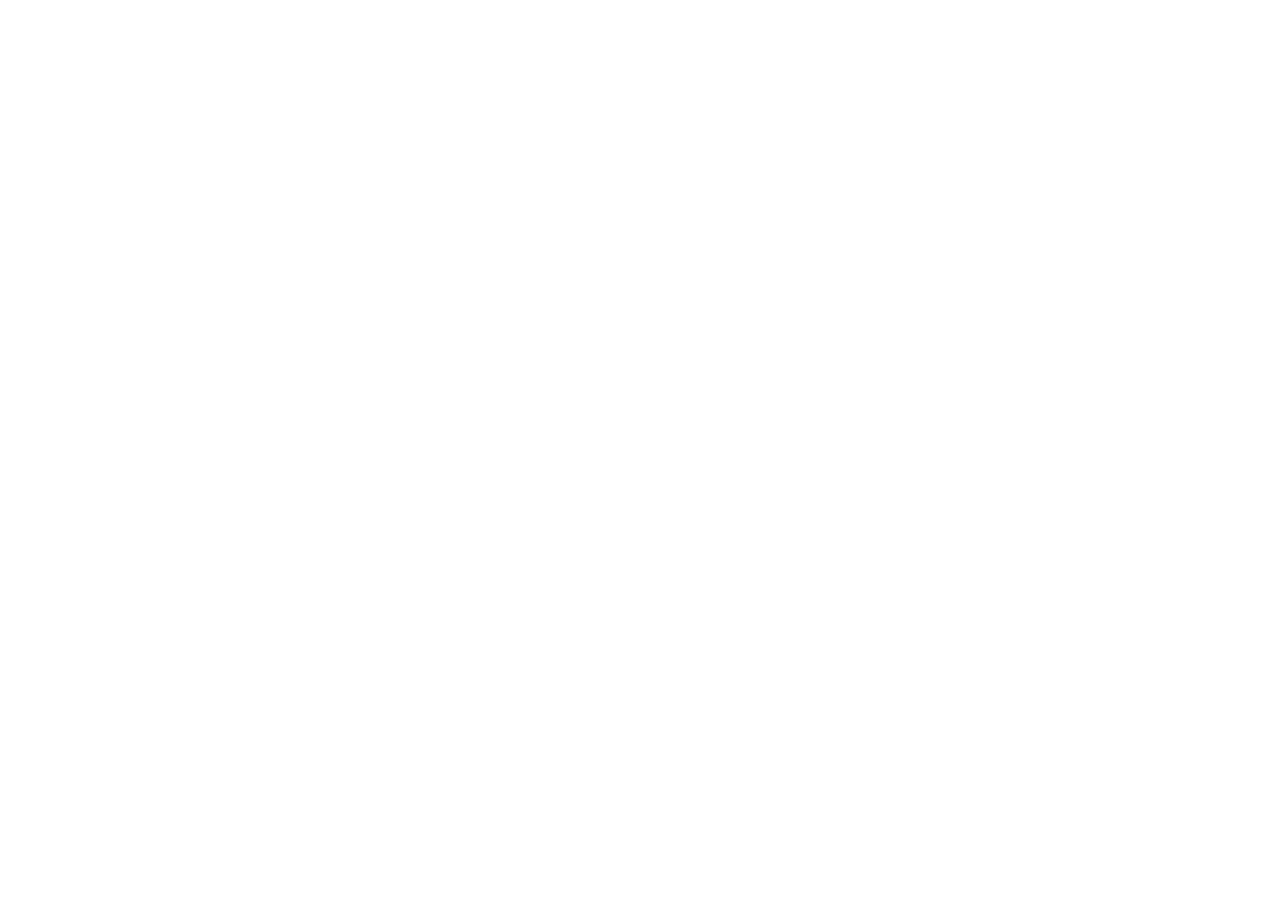
==== index.html @ cea3d47c "all edite" ====
<!DOCTYPE html>
<html lang="en">
<head>
    <meta charset="UTF-8">
    <meta name="viewport" content="width=device-width, initial-scale=1.0">
    <title>cookie-stand</title>
    <link rel="stylesheet" href="css/reset.css">
    <link rel="stylesheet" href="css/style.css">
</head>
<body>
    <header>
        
    </header>
    <main>

    </main>
    <footer>

    </footer>
    
</body>
</html>
---- css/style.css ----
article {
    display: inline-grid;
    height: 382px;
    width: 15%;
    border: solid 3px royalblue;
    border-radius: 8px;
    padding: 7px;
    margin: 5px -2% 4px 4% ;   
    background-image: url(https://upload.wikimedia.org/wikipedia/commons/thumb/2/23/Space_Needle_2011-07-04.jpg/1200px-Space_Needle_2011-07-04.jpg);
    background-size: cover;
    background-repeat: no-repeat;
    /* background-color: blue; */
    
}
article ul{
    list-style: circle;
    padding: 0px 0px 0px 16px;
    font-weight: 900;
    -webkit-text-stroke: white 0.2px;
    font-size: 22px;
    font-family: fantasy;

}
h2 {
    text-align: center;
    font-size: 25px;
    color: #a51c1c;
    font-family: fantasy;
}
h1 {
    font-size: 70px;
    text-align: center;
    padding: 72px;
    font-family: cursive;
    -webkit-text-stroke: white 2px;
}
div {
    position: relative;
    right: auto;
    justify-content: center;
    justify-items: center;
    margin: auto;
    

}
img {
    opacity: 1;
}
body{
    background-image: url("https://previews.123rf.com/images/alexardna/alexardna1701/alexardna170100010/71728378-fish-ocean-cookies-on-white.jpg" );
    background-size: cover;
}
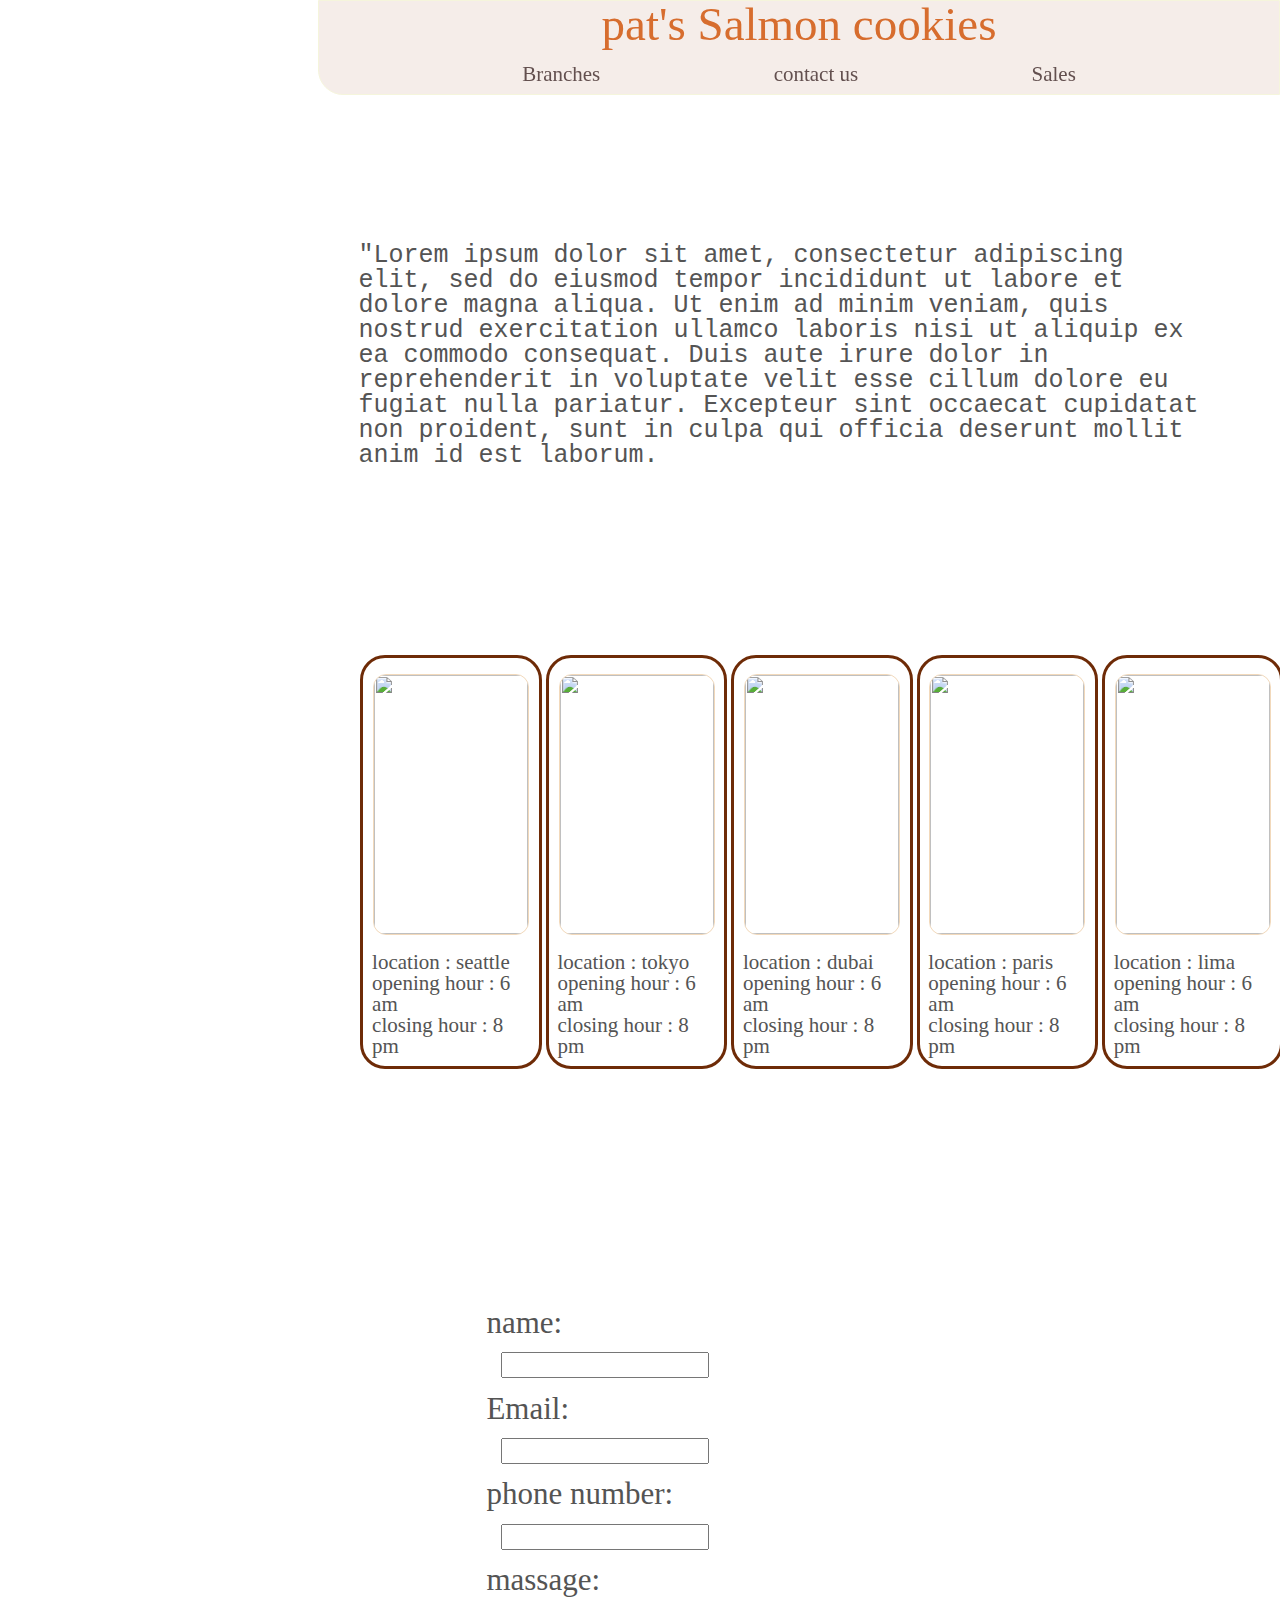
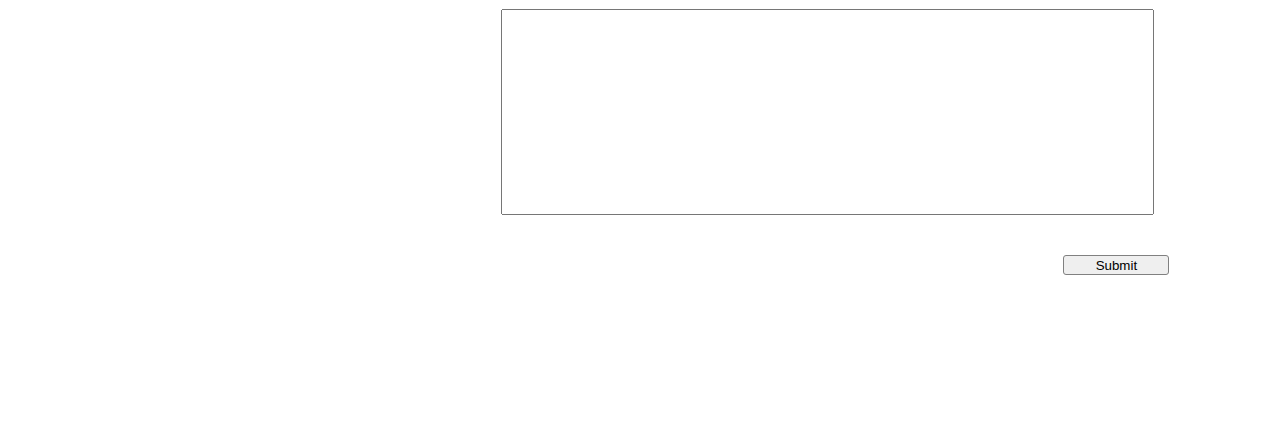
==== commit 9cba689a: "add index" ====
--- a/index.html
+++ b/index.html
@@ -5,14 +5,67 @@
     <meta name="viewport" content="width=device-width, initial-scale=1.0">
     <title>cookie-stand</title>
     <link rel="stylesheet" href="css/reset.css">
-    <link rel="stylesheet" href="css/style.css">
+    <link rel="stylesheet" href="css/style1.css">
 </head>
 <body>
     <header>
-        
+        <h1>pat's Salmon cookies </h1>
+        <nav>
+            <ul>
+            <li><a href="#Branches">Branches</a></li>
+            <li><a href="#contact_us">contact us</a></li>
+            <li><a href="sales.html">Sales</a></li>
+            </ul>
+        </nav>
     </header>
     <main>
+        <div id = 'about'>
+            <p>"Lorem ipsum dolor sit amet, consectetur adipiscing elit, sed do eiusmod tempor incididunt ut labore et dolore magna aliqua. Ut enim ad minim veniam, quis nostrud exercitation ullamco laboris nisi ut aliquip ex ea commodo consequat. Duis aute irure dolor in reprehenderit in voluptate velit esse cillum dolore eu fugiat nulla pariatur. Excepteur sint occaecat cupidatat non proident, sunt in culpa qui officia deserunt mollit anim id est laborum.</p>
 
+        </div>
+        <div id = 'Branches' class="anchor">
+            <article>
+                <img src="https://upload.wikimedia.org/wikipedia/commons/thumb/2/23/Space_Needle_2011-07-04.jpg/1200px-Space_Needle_2011-07-04.jpg" alt="">
+                <p>location : seattle</p>
+                <p>opening hour : 6 am</p>
+                <p>closing hour : 8 pm</p>
+            </article>
+            <article>
+                <img src="https://live.staticflickr.com/4608/25259840727_fca559b18d_b.jpg" alt="">
+                <p>location : tokyo</p>
+                <p>opening hour : 6 am</p>
+                <p>closing hour : 8 pm</p>
+            </article>
+            <article>
+                <img src="https://i.pinimg.com/originals/1a/ff/c0/1affc0c06b09143acf6c61964107abdb.jpg" alt="">
+                <p>location : dubai</p>
+                <p>opening hour : 6 am</p>
+                <p>closing hour : 8 pm</p>
+            </article>
+            <article>
+                <img src="https://previews.123rf.com/images/rglinsky/rglinsky1211/rglinsky121100042/16694641-vertical-oriented-image-of-famous-eiffel-tower-and-traditional-urban-lampposts-in-paris-france-.jpg" alt="">
+                <p>location : paris</p>
+                <p>opening hour : 6 am</p>
+                <p>closing hour : 8 pm</p>
+            </article>
+            <article>
+                <img src="https://ak.picdn.net/offset/photos/591f3e9917fb156e48060f27/medium/photo.jpg" alt="">
+                <p>location : lima</p>
+                <p>opening hour : 6 am</p>
+                <p>closing hour : 8 pm</p>
+            </article>
+        </div>
+        <div id = 'contact_us' class="anchor">
+            <label for="fname">name:</label><br>
+            <input type="text" id="fname" name="fname"><br>
+            <label for="email">Email:</label><br>
+            <input type="email" id="email" name="email" autocomplete="off"><br>
+            <label for="phone number">phone number:</label><br>
+            <input type="tel" id="phone" name="phone"><br>
+            <label for="massage">massage:</label><br>
+            <input type="text" id="massage" name="massage"><br>
+            <input type="submit" id="submit">
+        </div>
     </main>
     <footer>
 
--- a/css/style1.css
+++ b/css/style1.css
@@ -0,0 +1,89 @@
+body {
+    background-image: url('https://previews.123rf.com/images/imelnyk/imelnyk1506/imelnyk150600065/41185724-cookies-background.jpg');
+    background-size: 100%;
+    background-attachment: fixed;
+    color: #545454;
+}
+#about p {
+    margin: 19% 6% -4% 28%;
+    font-size: 25px;
+    font-family: monospace;
+}
+header {
+    text-align: center;
+    width: 75%;
+    position: fixed;
+    top: 0px;
+    right: 0px;
+    border: 1px solid beige;
+    border-radius: 0px 0px 0px 25px;
+    background-color: #f4ebe6e3;
+    z-index: 20;
+}
+header h1 {
+    font-size: 47px;
+    color: #d76d2e;
+    padding: 0px 0px 6px 0px;
+}
+header nav {
+    padding: 1%;
+}
+header nav li {
+    display: inline-block;
+    padding: 0px 9%;
+}
+a{
+    text-decoration: none;
+    color: #63504f;
+    font-size: 21px;
+}
+#Branches{
+    display: flex;
+    clear: both;
+    margin: 11% 4% 10% 28%;
+}
+#Branches article{
+    padding: 1%;
+    font-size: 21px;
+    border: solid #6e2b07;
+    border-radius: 25px;
+    margin: 2px;
+ 
+
+
+}
+img{
+    width: 154px;
+    margin: 7px 1px 18px 1px;
+    height: 259px;
+    border: solid 1px #e8ba848c;
+    border-radius: 13px;
+}
+#Branches p{
+    position: relative;
+    bottom: 1px ;
+}
+#contact_us{
+    margin: 11% 6% 17% 38%;
+    font-size: 31px;
+}
+input {
+    /* position: relative;
+    left: 115px; */
+    width:200px;
+    height: 20px;
+    margin: 2%;
+}
+#massage {
+    width:90%;
+    height: 200px;
+}
+#submit{
+    position: absolute;
+    right: 85px;
+    /* left: 420px; */
+    width: 106px;
+    border: 1px gray solid;
+    border-radius: 3px;
+}
+.anchor { padding-top: 95px; }